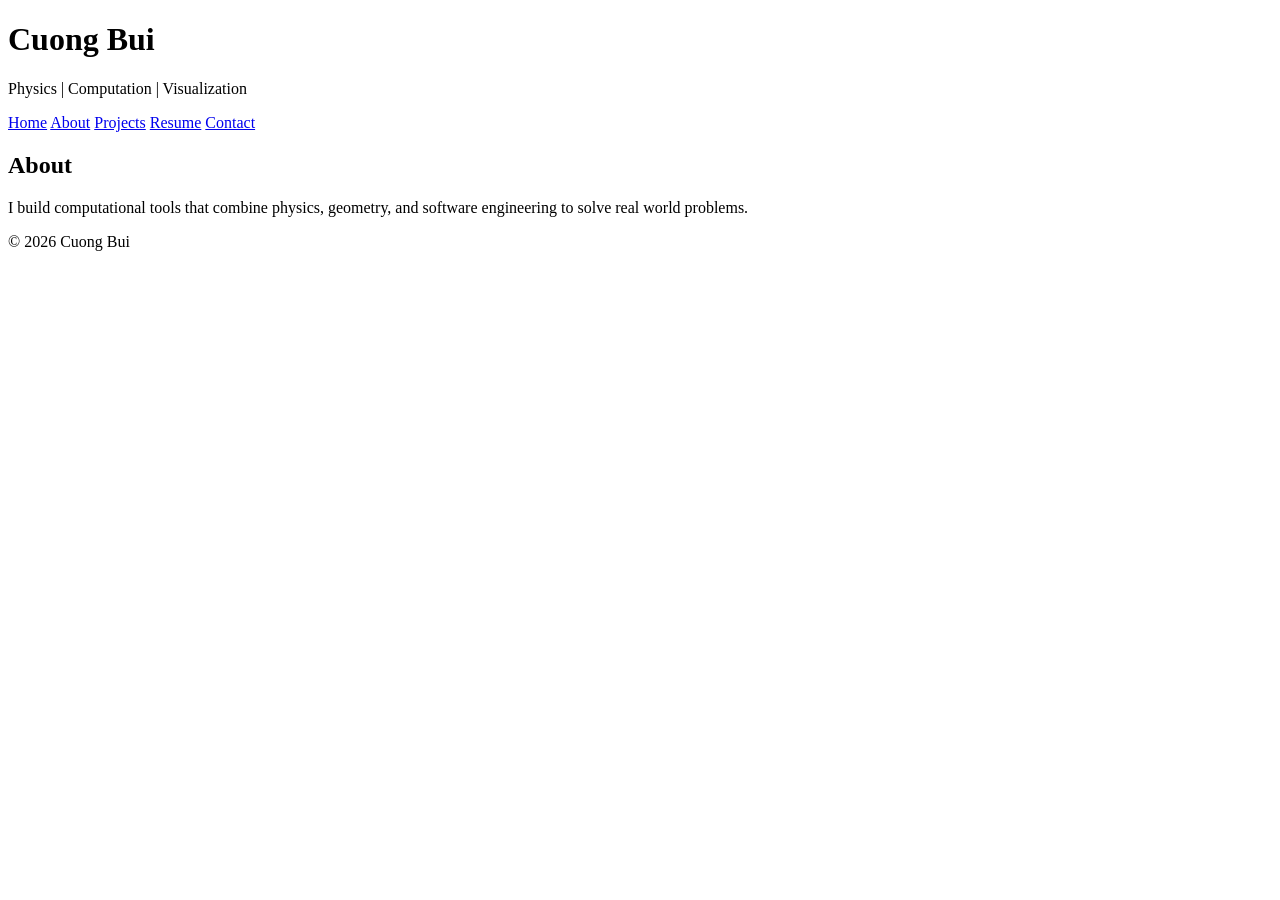
==== about.html @ 888e720a "Created initial framework for about page." ====
<!DOCTYPE html>
<html lang="en">

<head>
    <meta charset="UTF-8">
    <meta name="viewport" content="width=device-width, initial-scale=1.0">
    <title>Cuong Bui</title>
</head> 

<body>
    <header>
        <h1>Cuong Bui</h1>

        <p>Physics | Computation | Visualization</p>
    </header>

    <nav>
        <a href="index.html">Home</a>
        <a href="about.html">About</a>
        <a href="projects.html">Projects</a>
        <a href="resume.html">Resume</a>
        <a href="contact.html">Contact</a>
    </nav>

    <main>
        <h2>About</h2>
        <p>I build computational tools that combine physics, geometry, and software engineering to solve real world problems.</p>
    </main>

    <footer>
        <p>&copy; 2026 Cuong Bui</p>
    </footer>
</body>

</html>
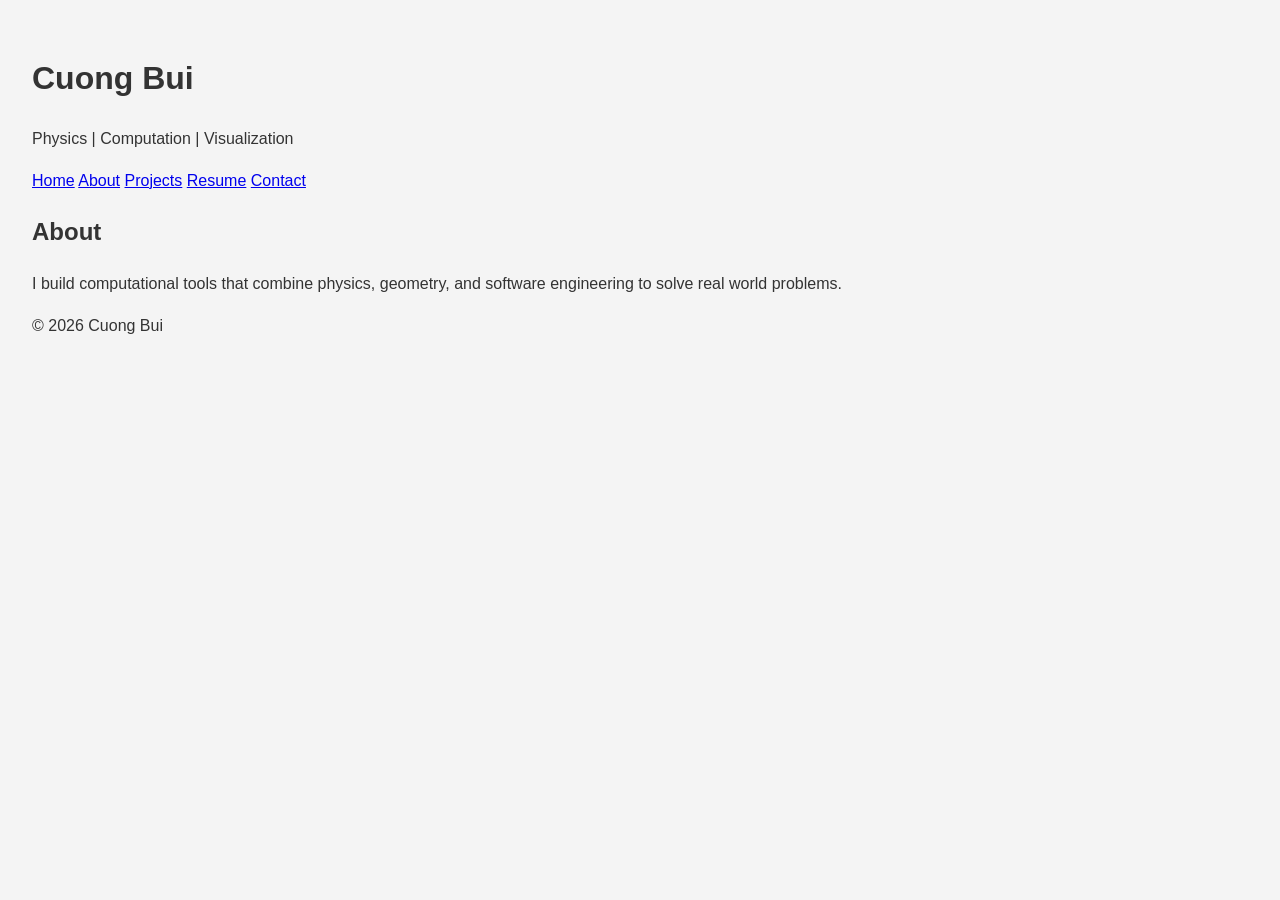
==== commit 624022bc: "linked style sheet to all html files." ====
--- a/about.html
+++ b/about.html
@@ -5,6 +5,8 @@
     <meta charset="UTF-8">
     <meta name="viewport" content="width=device-width, initial-scale=1.0">
     <title>Cuong Bui</title>
+    <link rel="stylesheet" href="css/styles.css">
+
 </head> 
 
 <body>
--- a/css/styles.css
+++ b/css/styles.css
@@ -0,0 +1,10 @@
+/* ==== Global Styles ==== */
+body {
+    font-family: Arial, sans-serif;
+    max-width: 900 px;
+    margin: 0 auto;
+    padding: 2rem;
+    background-color: #f4f4f4;
+    color: #333;
+    line-height: 1.6;
+}
